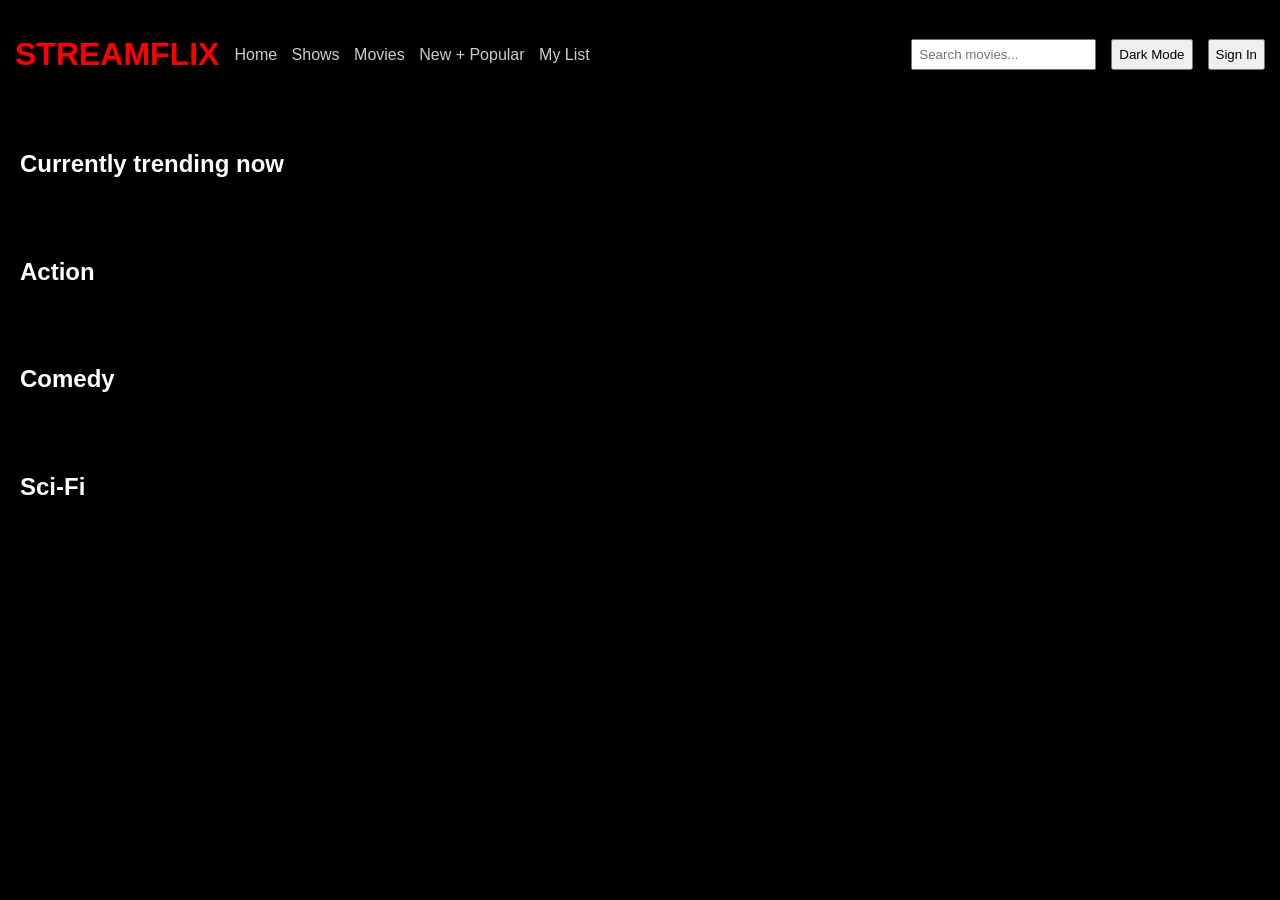
==== index.html @ c9eccf28 "Add files via upload" ====
<!DOCTYPE html>
<html lang="en">
<head>
  <meta charset="UTF-8">
  <title>StreamFlix</title>
  <link rel="stylesheet" href="styles.css">
</head>
<body>

<header>
  <h1 class="logo">STREAMFLIX</h1>

  <nav>
    <a href="#">Home</a>
    <a href="#">Shows</a>
    <a href="#">Movies</a>
    <a href="#">New + Popular</a>
    <a href="#">My List</a>
  </nav>

  <input type="text" id="search" placeholder="Search movies...">
  <button id="toggle">Dark Mode</button>
  <button onclick="window.location.href='login.html'">Sign In</button>
</header>

<section>
  <h2>Currently trending now</h2>
  <div id="trending" class="row"></div>
</section>

<section>
  <h2>Action</h2>
  <div id="action" class="row"></div>
</section>

<section>
  <h2>Comedy</h2>
  <div id="comedy" class="row"></div>
</section>

<section>
  <h2>Sci-Fi</h2>
  <div id="scifi" class="row"></div>
</section>

<div id="searchOverlay" class="overlay hidden">
  <div class="overlay-content">
    <span id="closeSearch">&times;</span>
    <h2>Search Results</h2>
    <div id="searchResults" class="row"></div>
  </div>
</div>

<div id="modal" class="modal hidden">
  <div class="modal-content">
    <span id="closeModal">&times;</span>
    <h2 id="modalTitle"></h2>
    <p id="modalRuntime"></p>
    <p id="modalPlot"></p>
  </div>
</div>

<script src="script.js"></script>
</body>
</html>
---- styles.css ----
body {
  margin: 0;
  font-family: Arial;
  background: #000;
  color: white;
}

/* Header */
header {
  display: flex;
  align-items: center;
  gap: 15px;
  padding: 15px;
  background: black;
}

.logo {
  color: red;
}

nav a {
  color: #ccc;
  text-decoration: none;
  margin-right: 10px;
}

/* Inputs */
input {
  margin-left: auto;
  padding: 6px;
}

button {
  padding: 6px;
  cursor: pointer;
}

/* Sections */
section {
  padding: 20px;
}

/* Movie Rows */
.row {
  display: flex;
  gap: 15px;
  overflow-x: auto;
}

.row::-webkit-scrollbar {
  display: none;
}

/* Movie Cards */
.movie {
  min-width: 150px;
  cursor: pointer;
  transition: transform 0.3s;
}

.movie img {
  width: 100%;
  border-radius: 5px;
}

.movie:hover {
  transform: scale(1.1);
}

/* Overlay (Search) */
.overlay {
  position: fixed;
  top: 0;
  left: 0;
  width: 100%;
  height: 100%;
  background: rgba(0,0,0,0.9);
  display: flex;
  justify-content: center;
  align-items: center;
  z-index: 1000;
}

.overlay-content {
  width: 80%;
}

#closeSearch {
  float: right;
  font-size: 25px;
  cursor: pointer;
}

/* Modal */
.modal {
  position: fixed;
  top: 0;
  left: 0;
  width: 100%;
  height: 100%;
  background: rgba(0,0,0,0.8);
  display: flex;
  justify-content: center;
  align-items: center;
}

.modal-content {
  background: #111;
  padding: 20px;
  border-radius: 10px;
  max-width: 500px;
}

#closeModal {
  float: right;
  cursor: pointer;
}

/* Utility */
.hidden {
  display: none;
}

/* Light Mode */
.light {
  background: white;
  color: black;
}

.light header {
  background: #eee;
}

.light nav a {
  color: black;
}
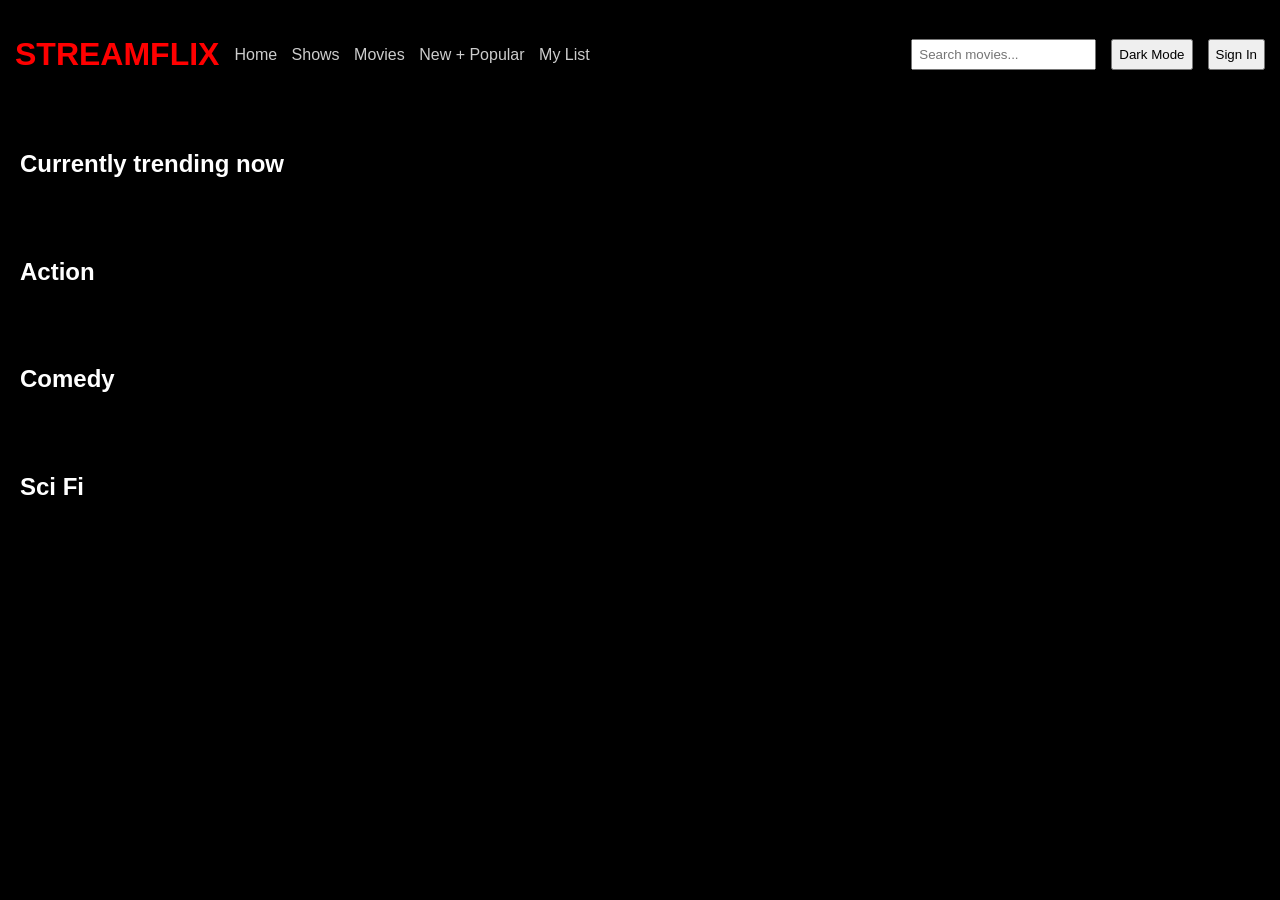
==== commit 71f1741c: "Update index.html" ====
--- a/index.html
+++ b/index.html
@@ -39,7 +39,7 @@
 </section>
 
 <section>
-  <h2>Sci-Fi</h2>
+  <h2>Sci Fi</h2>
   <div id="scifi" class="row"></div>
 </section>
 
@@ -54,7 +54,7 @@
 <div id="modal" class="modal hidden">
   <div class="modal-content">
     <span id="closeModal">&times;</span>
-    <h2 id="modalTitle"></h2>
+    <h2 id="modalTitle"> </h2>
     <p id="modalRuntime"></p>
     <p id="modalPlot"></p>
   </div>
@@ -62,4 +62,4 @@
 
 <script src="script.js"></script>
 </body>
-</html>+</html>
